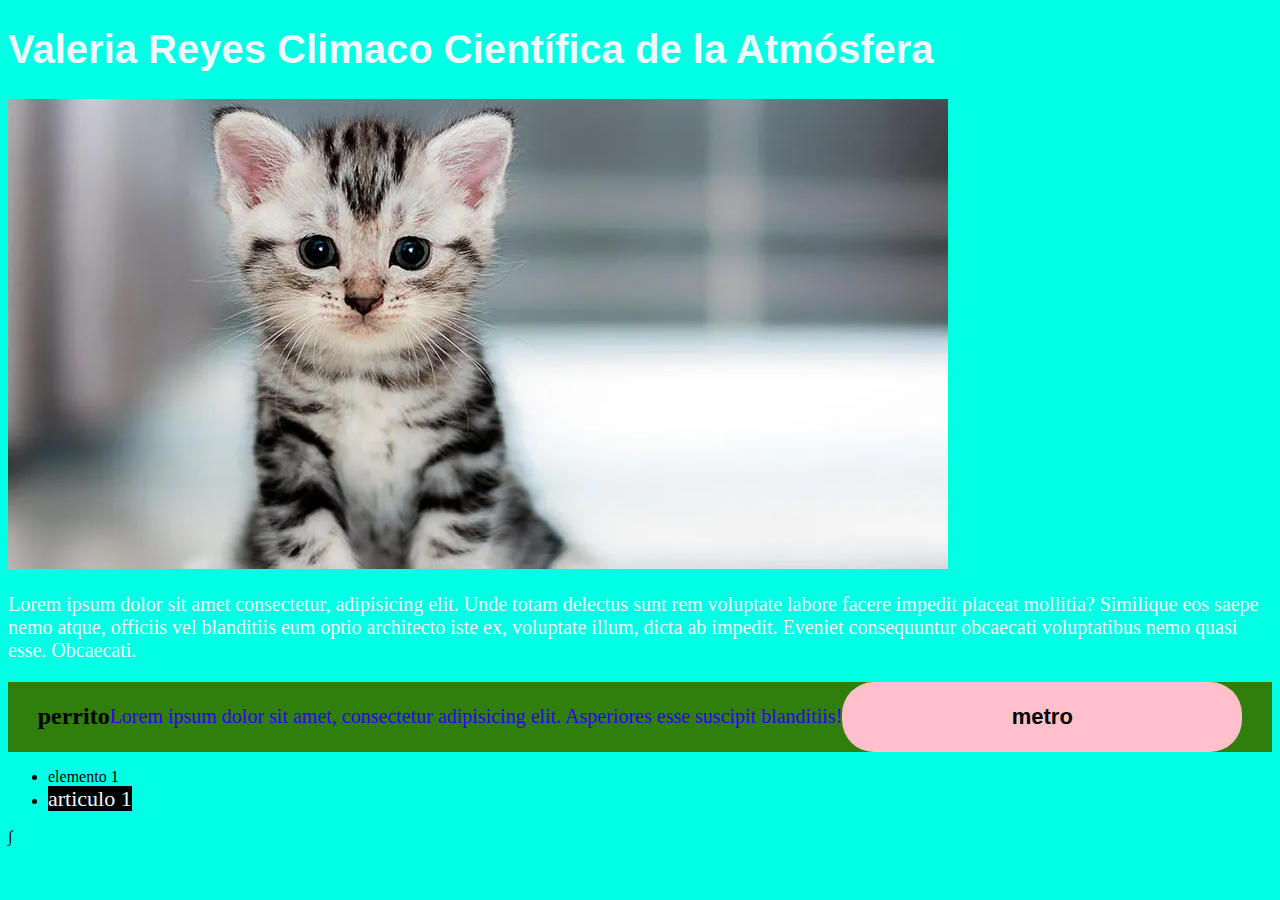
==== index.html @ fd38b5b9 "Add files via upload" ====
<!DOCTYPE html>
<html lang="en">

<head>
    <meta charset="UTF-8">
    <meta name="viewport" content="width=device-width, initial-scale=1.0">
    <link rel="stylesheet" href="/style.css">
    <title>Mi página</title>
</head>

<body>
    <h1> Valeria Reyes Climaco Científica de la Atmósfera </h1>
    <img src="/Que_debes_saber_antes_de_adoptar_un_gatito.jpg.webp"> </img>
    <p> Lorem ipsum dolor sit amet consectetur, adipisicing elit. Unde totam delectus sunt rem voluptate labore facere
        impedit placeat mollitia? Similique eos saepe nemo atque, officiis vel blanditiis eum optio architecto iste ex,
        voluptate illum, dicta ab impedit. Eveniet consequuntur obcaecati voluptatibus nemo quasi esse. Obcaecati.</p>
    <div class="texto">
        <h2>perrito</h2>
        <p>Lorem ipsum dolor sit amet, consectetur adipisicing elit. Asperiores esse suscipit blanditiis!</p>
        <button class="btn">metro</button>

    </div>

    <ul>
        <li>elemento 1</li>
        <li><a href="/articulo.html" target="_self">articulo 1</a></li>
    </ul>∫
</body>
<script src="/script.js"></script>

</html>
---- style.css ----
body{
    background-color: rgb(0, 255, 229);
}
h1{
    color: aliceblue;
    font-family: Arial, Helvetica, sans-serif;
    font-size: 40px;
}
p{
    color: aliceblue;
    font-size: 20px;
}
.texto{
    background-color: rgb(48, 126, 12);
    display: flex;
    justify-content: center;
    align-items: center;
    text-align: center;
}
.texto p{
    color: rgb(43, 0, 255);
}
.btn{
    width: 400px;
    height: 70px;
    border: none;
    border-radius: 2rem;
    background-color: pink;
    font-size: 22px;
    font-weight: bold;
}
.btn:hover{
    background-color: blueviolet;
    color: aliceblue;
    transition: 2s;
    cursor: pointer;
}
a{
    list-style: none;
    color: aliceblue;
    background-color: black;
    font-size: 22px;
    text-decoration: none;
}
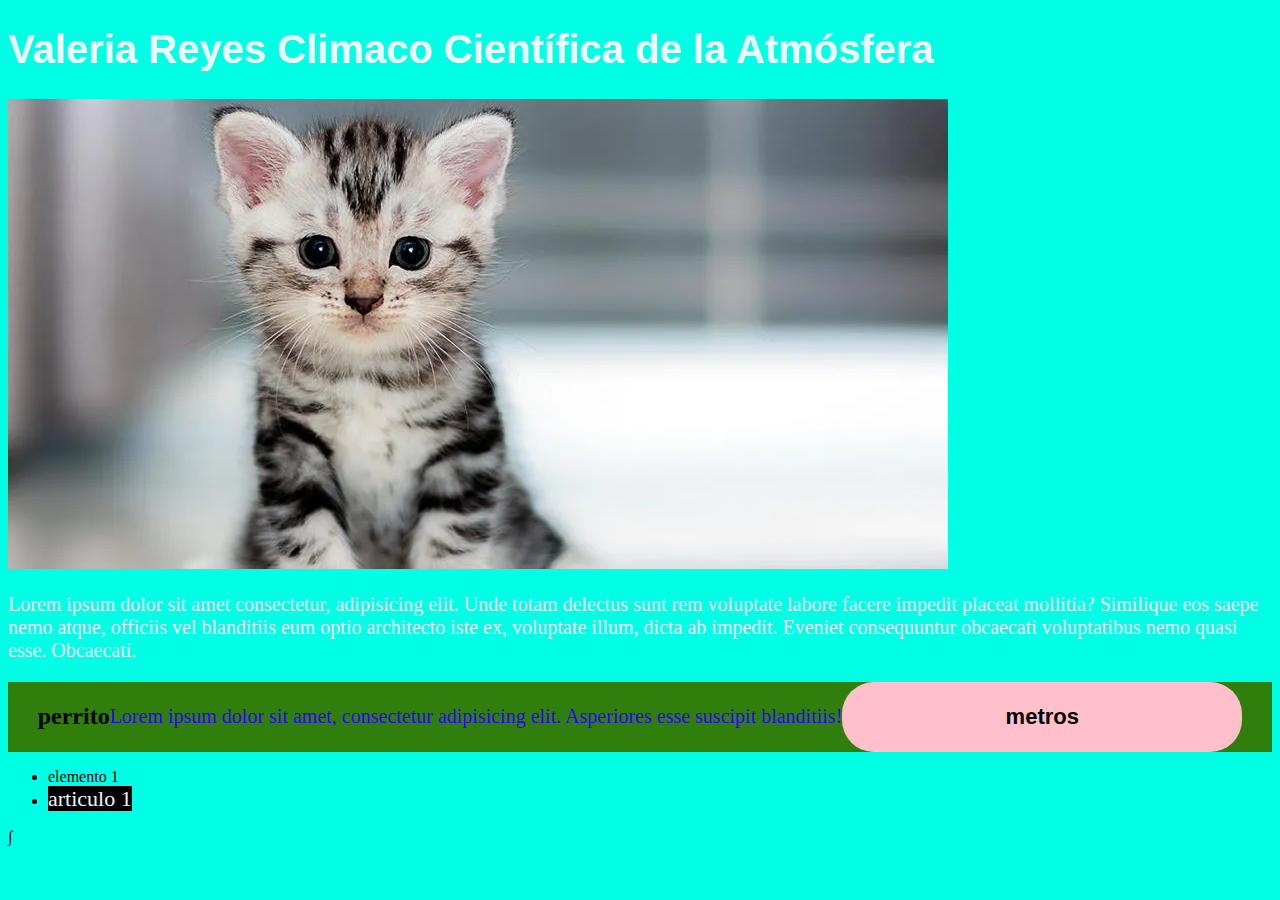
==== commit 7e08d011: "se agrego algo" ====
--- a/index.html
+++ b/index.html
@@ -17,7 +17,7 @@
     <div class="texto">
         <h2>perrito</h2>
         <p>Lorem ipsum dolor sit amet, consectetur adipisicing elit. Asperiores esse suscipit blanditiis!</p>
-        <button class="btn">metro</button>
+        <button class="btn">metros</button>
 
     </div>
 
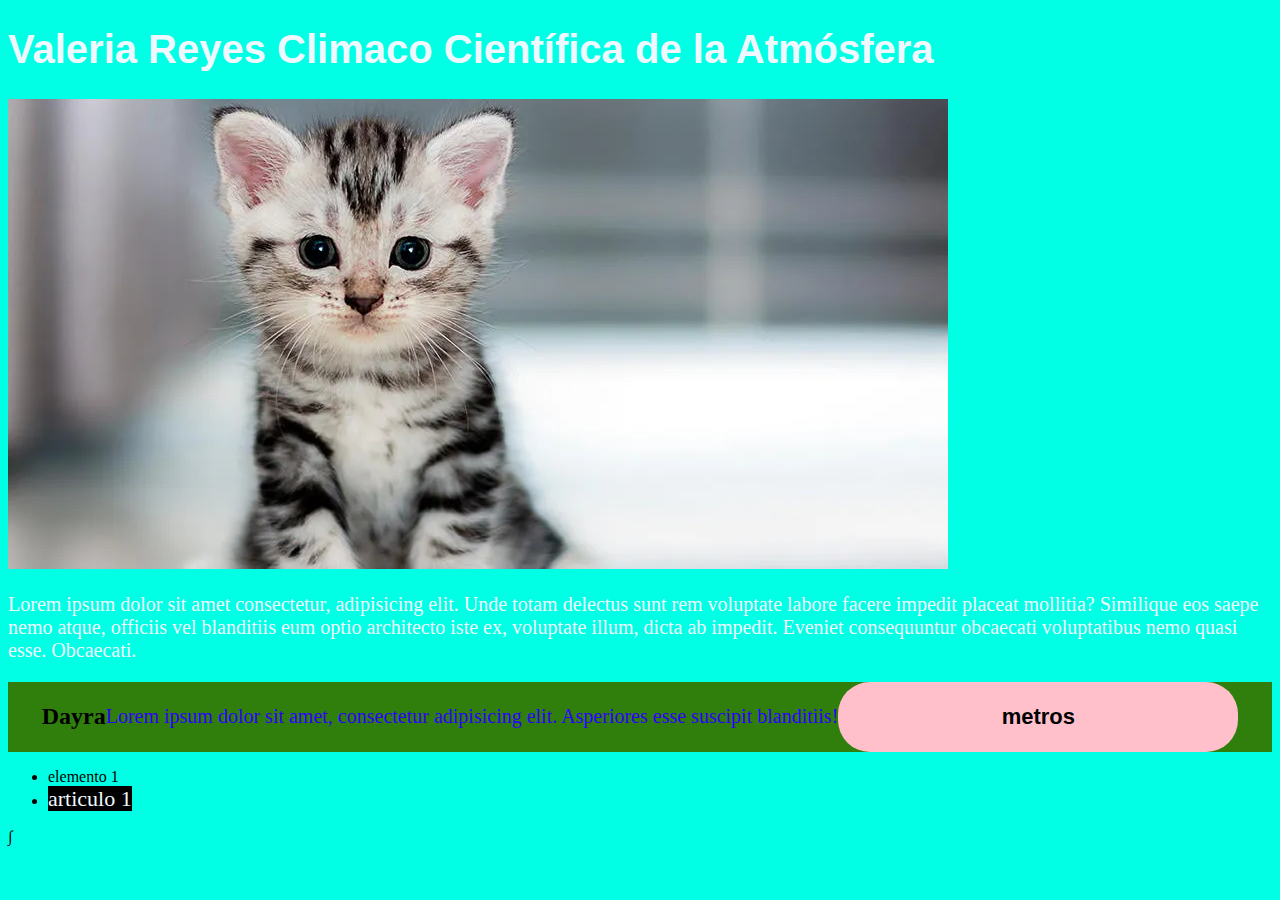
==== commit 2018225f: "Perrito" ====
--- a/index.html
+++ b/index.html
@@ -15,7 +15,7 @@
         impedit placeat mollitia? Similique eos saepe nemo atque, officiis vel blanditiis eum optio architecto iste ex,
         voluptate illum, dicta ab impedit. Eveniet consequuntur obcaecati voluptatibus nemo quasi esse. Obcaecati.</p>
     <div class="texto">
-        <h2>perrito</h2>
+        <h2>Dayra</h2>
         <p>Lorem ipsum dolor sit amet, consectetur adipisicing elit. Asperiores esse suscipit blanditiis!</p>
         <button class="btn">metros</button>
 
